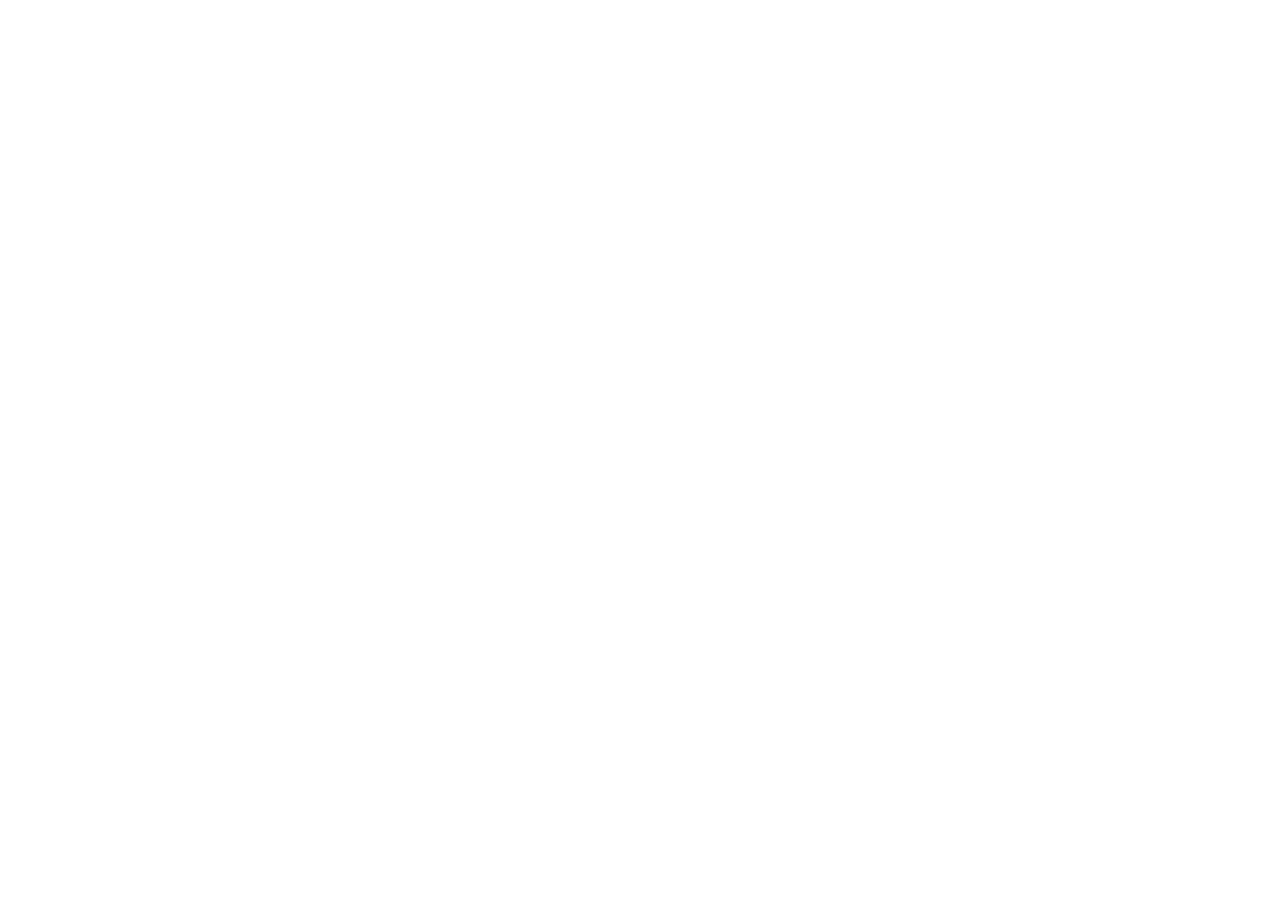
==== flexbox.html @ 98d4a21e "template_homepage" ====
<!DOCTYPE html>
<html lang="en">
  <head>
    <meta charset="UTF-8" />
    <meta http-equiv="X-UA-Compatible" content="IE=edge" />
    <meta name="viewport" content="width=device-width, initial-scale=1.0" />
    <link rel="stylesheet" type="text/css" href="./flexbox.html" />
    <title>Flexbox</title>
  </head>
  <body>
    <!------------js here------------->
    <!-- <script src="#"></script> -->
  </body>
</html>
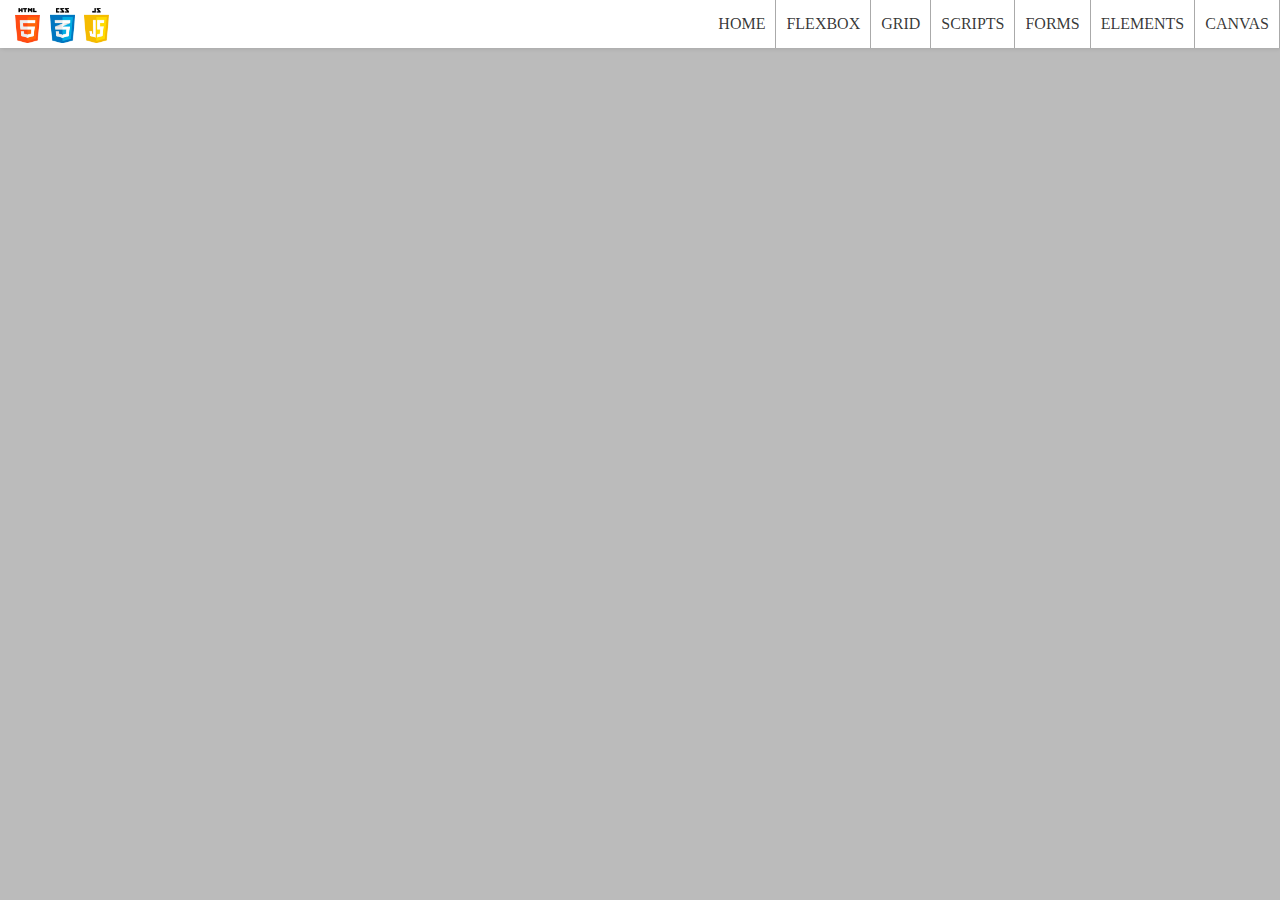
==== commit cc2173e8: "nav_menu_order" ====
--- a/flexbox.html
+++ b/flexbox.html
@@ -4,10 +4,41 @@
     <meta charset="UTF-8" />
     <meta http-equiv="X-UA-Compatible" content="IE=edge" />
     <meta name="viewport" content="width=device-width, initial-scale=1.0" />
+    <link rel="stylesheet" type="text/css" href="./css/home.css?v=1.4" />
     <link rel="stylesheet" type="text/css" href="./flexbox.html" />
     <title>Flexbox</title>
   </head>
   <body>
+    <header class="header">
+      <a
+        href="https://www.w3schools.com/html/default.asp"
+        target="_blank"
+        class="logo"
+        ><img src="./images/HTML.png" alt="html"
+      /></a>
+      <a href="https://css-tricks.com/" target="_blank" class="logo"
+        ><img src="./images/CSS.png" alt="css"
+      /></a>
+      <a
+        href="https://developer.mozilla.org/en-US/"
+        target="_blank"
+        class="logo"
+        ><img src="./images/JAVASCRIPT.png" alt="javascript"
+      /></a>
+      <input class="menu-btn" type="checkbox" id="menu-btn" />
+      <label class="menu-icon" for="menu-btn"
+        ><span class="nav-icon"></span
+      ></label>
+      <ul class="menu">
+        <li><a class="menulist" href="./index.html">HOME</a></li>
+        <li><a class="menulist" href="./flexbox.html">FLEXBOX</a></li>
+        <li><a class="menulist" href="#seventhpage">GRID</a></li>
+        <li><a class="menulist" href="./scripts.html">SCRIPTS</a></li>
+        <li><a class="menulist" href="./forms.html">FORMS</a></li>
+        <li><a class="menulist" href="#fifthpage">ELEMENTS</a></li>
+        <li><a class="menulist" href="#ninethpage">CANVAS</a></li>
+      </ul>
+    </header>
     <!------------js here------------->
     <!-- <script src="#"></script> -->
   </body>
--- a/css/home.css
+++ b/css/home.css
@@ -0,0 +1,373 @@
+* {
+  font-family: "Roboto";
+  margin: 0;
+  padding: 0;
+  box-sizing: border-box;
+}
+/* --------------links for menu---------------- */
+a {
+  color: rgba(0, 0, 0, 0.795);
+}
+/* a:link {
+  color: rgb(177, 175, 175);
+} */
+/* a:visited {
+  color: rgb(106, 105, 107);
+} */
+a:focus {
+  color: rgb(99, 0, 0);
+}
+a:hover {
+  color: rgb(156, 94, 0);
+}
+a:active {
+  color: rgb(59, 176, 192);
+}
+
+body {
+  display: flex;
+  min-height: 100vh;
+  flex-direction: column;
+  align-items: center;
+  font-family: Arial, Helvetica, sans-serif;
+  background-color: #bbb;
+}
+main {
+  flex: 1 0 auto;
+  width: 97vw;
+  margin-top: 3px;
+  background: rgb(73, 18, 18);
+  color: rgb(228, 222, 222);
+  border-radius: 5px;
+  z-index: 999;
+  display: flex;
+  flex-wrap: wrap;
+  justify-content: space-between;
+}
+article {
+  flex: 3;
+  margin: 50px 10px 10px 10px;
+  background: rgb(185, 130, 130);
+  border-radius: 5px;
+  display: flex;
+  flex-direction: column;
+  flex-flow: column wrap;
+  align-items: center;
+}
+.post {
+  border: 1px solid rgba(0, 0, 0, 0.295);
+  margin: 15px;
+  padding: 10px;
+  border-radius: 5px;
+  box-shadow: 5px 5px 15px rgba(0, 0, 0, 0.2);
+  text-align: center;
+  transition: all 0.5s ease;
+}
+.post:hover {
+  background: #533d3d54;
+}
+.post p {
+  max-width: 60%;
+  margin: auto;
+}
+
+.post:first-of-type {
+  margin-top: 40px;
+}
+
+aside {
+  flex: 1;
+  margin: 50px 10px 10px 10px;
+  background: chocolate;
+  border-radius: 5px;
+  display: flex;
+  flex-direction: column;
+  align-items: center;
+}
+aside p {
+  margin: 23px;
+}
+footer {
+  position: relative;
+  width: 97vw;
+  height: 15vh;
+  color: #fff;
+  background: rgb(59, 59, 59);
+  margin-top: 4px;
+  font-size: 80%;
+  border-radius: 1em 1em 0 0;
+}
+footer h1 {
+  text-align: center;
+}
+footer ul {
+  position: absolute;
+  list-style: none;
+  top: 50%;
+  left: 35px;
+  transform: translate(0, -50%);
+}
+.footer-copyright {
+  background-color: rgba(0, 0, 0, 0.397);
+  position: absolute;
+  padding: 2px 10px;
+  bottom: 0;
+  left: 50%;
+  border-radius: 6px 6px 0 0;
+  transform: translate(-50%, 0);
+}
+/* -------------links footer--------------- */
+footer ul li {
+  margin-bottom: 3px;
+}
+footer ul li a {
+  color: rgb(202, 200, 200);
+  margin-bottom: 5px;
+  text-decoration: none;
+  font-size: 1.2em;
+  transition: all 0.3s ease;
+}
+footer ul li a:hover {
+  color: rgb(255, 255, 255);
+}
+.social {
+  position: absolute;
+  bottom: 50%;
+  right: 35px;
+  transform: translate(0, 50%);
+  font-size: 1.7rem;
+}
+.social a {
+  padding: 0 0 0 10px;
+  color: rgb(153, 143, 131);
+  transition: all 0.4s ease;
+}
+.social a:hover {
+  font-size: 1.9rem;
+  color: rgb(218, 207, 195);
+}
+
+/*----------------- heading-------------------- */
+main h1 {
+  background-color: rgb(68, 28, 28);
+  position: absolute;
+  padding: 0 10px;
+  left: 50%;
+  transform: translate(-50%, 0);
+}
+main h1:hover {
+  background-color: rgb(136, 74, 74);
+}
+article h2 {
+  padding: 0 5px;
+
+  background-color: rgb(122, 88, 88);
+}
+aside h3 {
+  background: rgba(0, 0, 0, 0.267);
+  display: inline-block;
+  padding: 0 5px;
+}
+/* tooltips */
+main h1 > .tooltip {
+  display: none;
+  position: relative;
+  left: 1.8rem;
+  top: -2px;
+  color: rgb(251, 255, 0);
+  font-size: 1rem;
+}
+main h1:hover > .tooltip {
+  display: inline-block;
+}
+/* --------------header section --------------*/
+.header {
+  background-color: white;
+  box-shadow: 1px 1px 4px 0 rgba(0, 0, 0, 0.1);
+  /* position: fixed; */
+  width: 100%;
+  z-index: 3;
+}
+.header ul {
+  margin: 0;
+  padding: 0;
+  list-style: none;
+  overflow: hidden;
+  background-color: #fff;
+}
+.header ul a {
+  display: block;
+  padding: 10px;
+  border-right: 1px solid #aaa;
+  text-decoration: none;
+}
+.header ul a:hover {
+  background-color: #ddd;
+}
+.header .logo {
+  float: left;
+  display: block;
+  font-size: 2em;
+}
+.header .menu {
+  clear: both;
+  max-height: 0;
+  transition: max-height 0.3s ease-out;
+}
+.header .menu-icon {
+  padding: 15px 15px;
+  position: relative;
+  float: right;
+  cursor: pointer;
+}
+.header .menu-icon .nav-icon {
+  background: #333;
+  display: block;
+  height: 2px;
+  width: 18px;
+  position: relative;
+  transition: background 0.2s ease-out;
+}
+.header .menu-icon .nav-icon:before {
+  background: #333;
+  content: "";
+  height: 100%;
+  width: 100%;
+  display: block;
+  position: absolute;
+  transition: all 0.2s ease-out;
+  top: 5px;
+}
+.header .menu-icon .nav-icon:after {
+  background: #333;
+  content: "";
+  height: 100%;
+  width: 100%;
+  display: block;
+  position: absolute;
+  transition: all 0.2s ease-out;
+  top: -5px;
+}
+.header .menu-btn {
+  display: none;
+}
+.header .menu-btn:checked ~ .menu {
+  max-height: 592px;
+}
+.header .menu-btn:checked ~ .menu-icon .nav-icon {
+  background: transparent;
+}
+.header .menu-btn:checked ~ .menu-icon .nav-icon:before {
+  transform: rotate(-45deg);
+  top: 0;
+}
+.header .menu-btn:checked ~ .menu-icon .nav-icon:after {
+  transform: rotate(45deg);
+  top: 0;
+}
+
+/* ------------logo - images------------ */
+header img {
+  width: 25px;
+  position: absolute;
+  top: 8px;
+  left: 15px;
+  transition: all 0.3s ease;
+}
+header img:hover {
+  transform: scale(1.2) translate(7%, 0);
+  /* transform: translate(0, 10%); */
+}
+img[alt="css"] {
+  left: 50px;
+}
+img[alt="javascript"] {
+  left: 84px;
+}
+article img {
+  width: 250px;
+}
+
+/* -------------@media queries------------ */
+@media screen and (max-width: 1024px) {
+  main {
+    flex-direction: column;
+  }
+}
+@media screen and (max-width: 739px) {
+  .header {
+    padding: 8px;
+  }
+  .post p {
+    max-width: 80%;
+  }
+  footer ul {
+    left: 20px;
+  }
+  .social {
+    position: absolute;
+    font-size: 1.5rem;
+    bottom: 50%;
+    right: 20px;
+  }
+}
+@media screen and (min-width: 740px) {
+  .header li {
+    float: left;
+  }
+  .header li a {
+    padding: 15px 10px;
+  }
+  .header .menu {
+    clear: none;
+    float: right;
+    max-height: none;
+  }
+  .header .menu-icon {
+    display: none;
+  }
+}
+.clear {
+  clear: both;
+}
+@media screen and (max-width: 400px) {
+  main {
+    width: 98vw;
+  }
+  .post p {
+    max-width: 90%;
+  }
+  article img {
+    width: 170px;
+  }
+  footer ul {
+    position: absolute;
+    list-style: none;
+    top: 50%;
+    left: 10px;
+    transform: translate(0, -50%);
+  }
+  .social {
+    position: absolute;
+    font-size: 1.5rem;
+    bottom: 50%;
+    right: 10px;
+    margin: 0;
+  }
+  footer ul li {
+    margin: 0;
+  }
+  .footer-copyright {
+    margin-top: 10px;
+  }
+  footer {
+    position: relative;
+    width: 97vw;
+    height: 19vh;
+    color: #fff;
+    background: rgb(59, 59, 59);
+    margin-top: 4px;
+    font-size: 80%;
+    border-radius: 1em 1em 0 0;
+  }
+}
